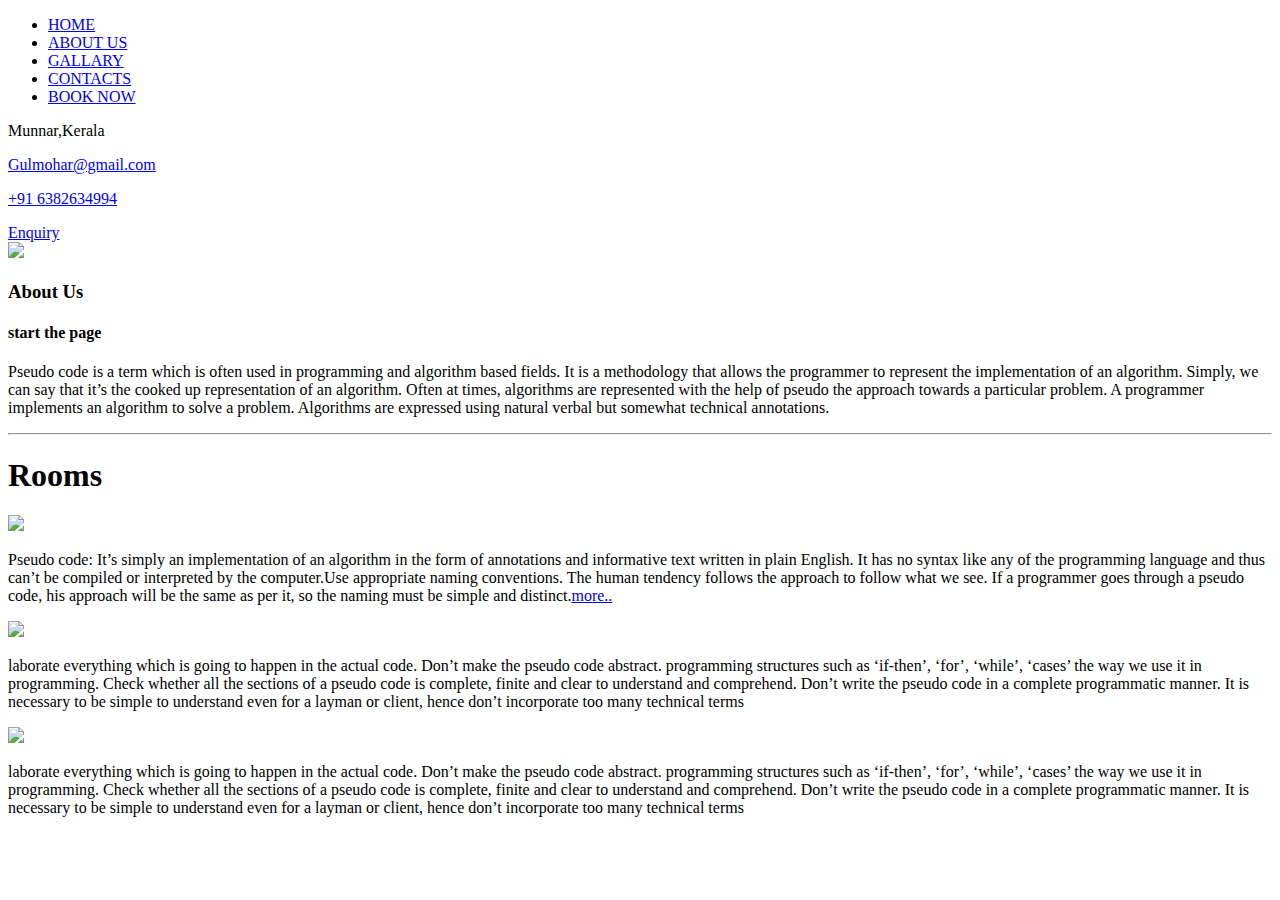
==== index.html @ bafe0e89 "added a class in room" ====
<!DOCTYPE html>
<html lang="en">
<head>
  <meta charset="UTF-8">
  <title>Gulmohar</title>
  <link rel="stylesheet" href="index.css">
</head>
<body>
	<header>
		
	</header>
<div class="headbar">
	<div class="Navigation">
		<nav class="Navbar">
			<ul class="navul">
				<li><a href="#">HOME</a></li>
				<li><a href="#">ABOUT US</a></li>
				<li><a href="#">GALLARY</a></li>
				<li><a href="#">CONTACTS</a></li>
				<li><a href="#">BOOK NOW</a></li>
			</ul>
		</nav>
	</div>
	<div class="container">
		<div class="head-items">
				<div class="col name">
					<p><span class="munnar-icon">Munnar,Kerala</span></p>
				</div>
				<div class="col email">
					<p><span class="email-icon"></span><a href="#" class="head-email">Gulmohar@gmail.com</a></p>
				</div>
				<div class="col phone">
					<p><span class="phone-icon"></span><a href="#">+91 6382634994</a></p>
				</div>
				<div class="enquirybar">
					<a href="#">Enquiry</a>
				</div>
		</div>
	</div>
</div>

<div class="wrap">
	<div class="centerpart">
		<img src="5.jpg">
		<div class="centertext">
			<h3> About Us</h3>
			<h4>start the page</h4>
				<p>Pseudo code is a term which is often used in programming and algorithm based fields. It is a methodology that allows the programmer to represent the implementation of an algorithm. Simply, we can say that it’s the cooked up representation of an algorithm. Often at times, algorithms are represented with the help of pseudo the approach towards a particular problem. A programmer implements an algorithm to solve a problem. Algorithms are expressed using natural verbal but somewhat technical annotations.
			</p>
		</div>

	</div>
<hr>
	<div class="rooms">
		<h1>Rooms</h1>
		<div class="col one"> 
			<img src="3.jpg">
			<p>
				Pseudo code: It’s simply an implementation of an algorithm in the form of annotations and informative text written in plain English. It has no syntax like any of the programming language and thus can’t be compiled or interpreted by the computer.Use appropriate naming conventions. The human tendency follows the approach to follow what we see. If a programmer goes through a pseudo code, his approach will be the same as per it, so the naming must be simple and distinct.<a href="#">more..</a>

			</p>
		</div>
		<div class="col two">
			<img src="6.jpg">
			<p>
				laborate everything which is going to happen in the actual code. Don’t make the pseudo code abstract.
                 programming structures such as ‘if-then’, ‘for’, ‘while’, ‘cases’ the way we use it in programming.
				Check whether all the sections of a pseudo code is complete, finite and clear to understand and comprehend.
				Don’t write the pseudo code in a complete programmatic manner. It is necessary to be simple to understand even for a layman or client, hence don’t incorporate too many technical terms

			</p>

		</div>
	</div>
		<div class="col three">
			<img src="2.jpg">
			<p>
				laborate everything which is going to happen in the actual code. Don’t make the pseudo code abstract.
                 programming structures such as ‘if-then’, ‘for’, ‘while’, ‘cases’ the way we use it in programming.
				Check whether all the sections of a pseudo code is complete, finite and clear to understand and comprehend.
				Don’t write the pseudo code in a complete programmatic manner. It is necessary to be simple to understand even for a layman or client, hence don’t incorporate too many technical terms

			</p>

		</div>
	</div>


</div>







<script type="text/javascript" src="index.js"></script>
</body>
</html>
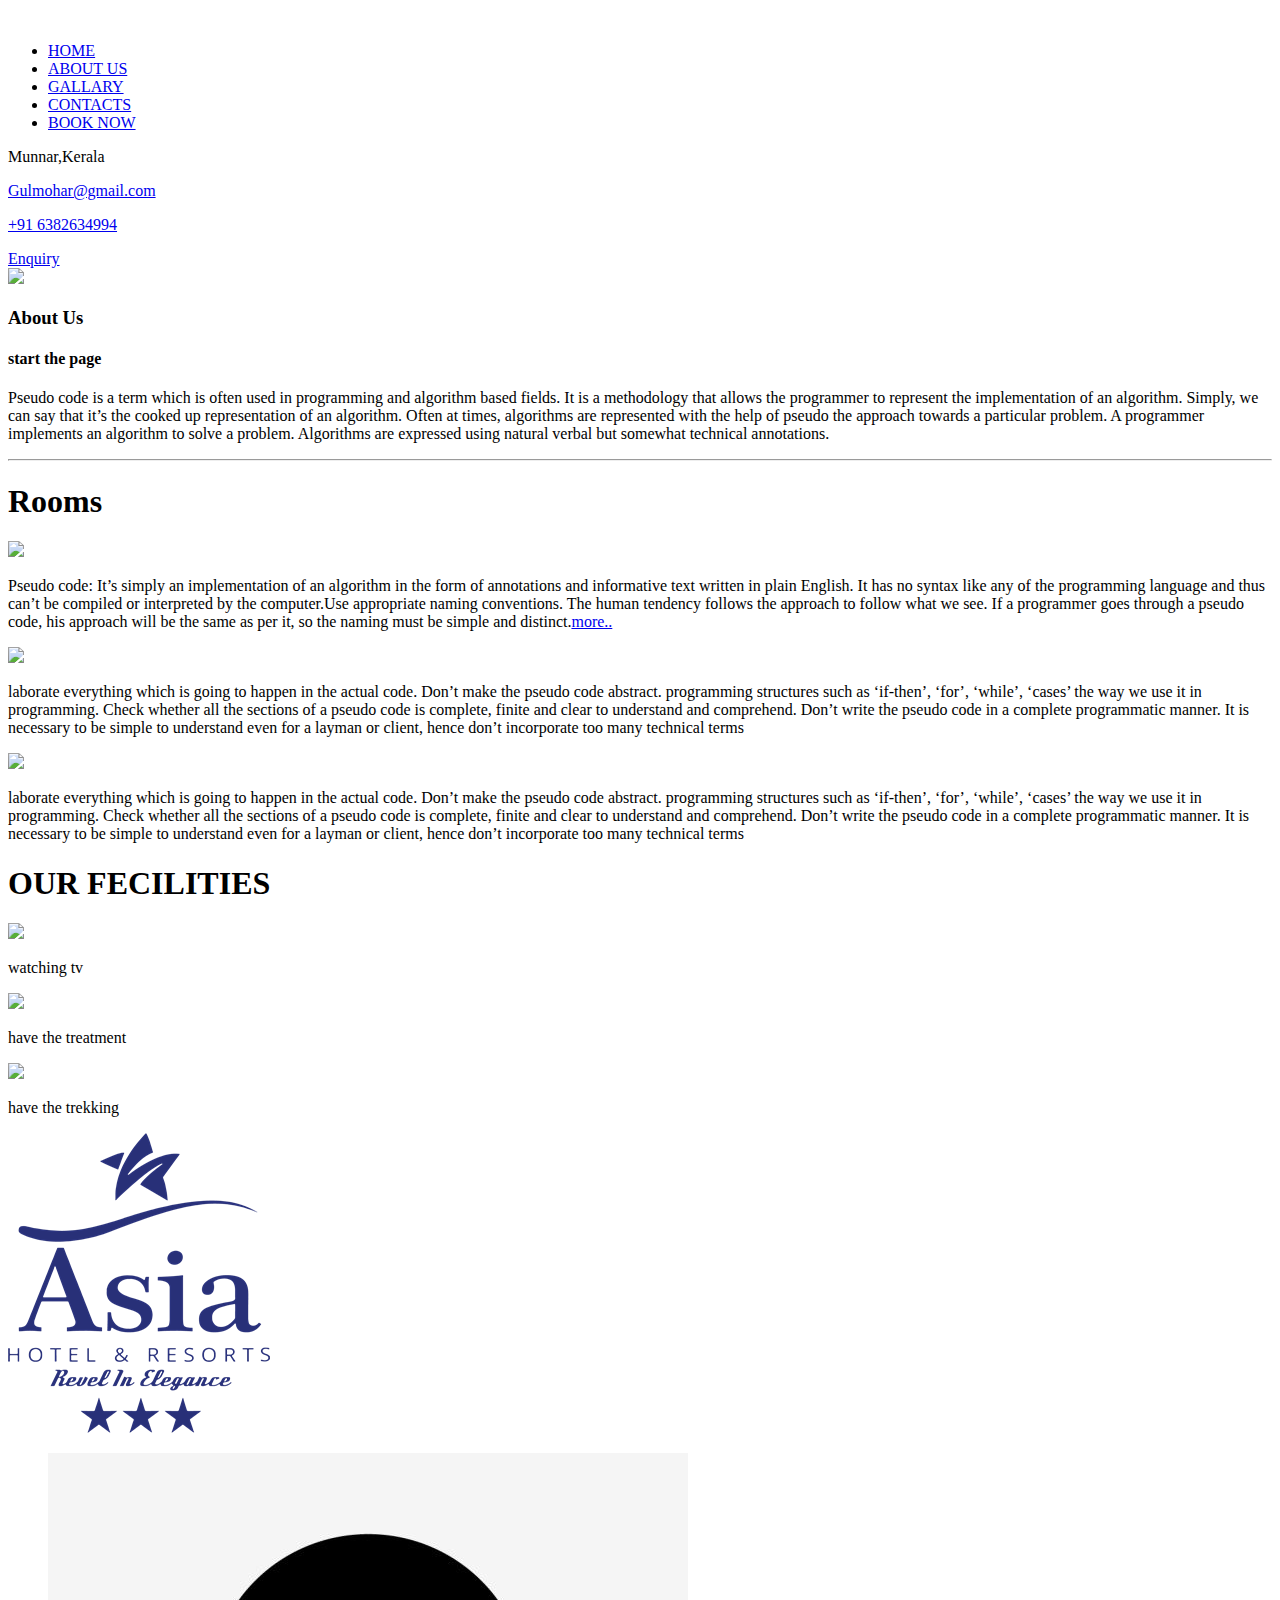
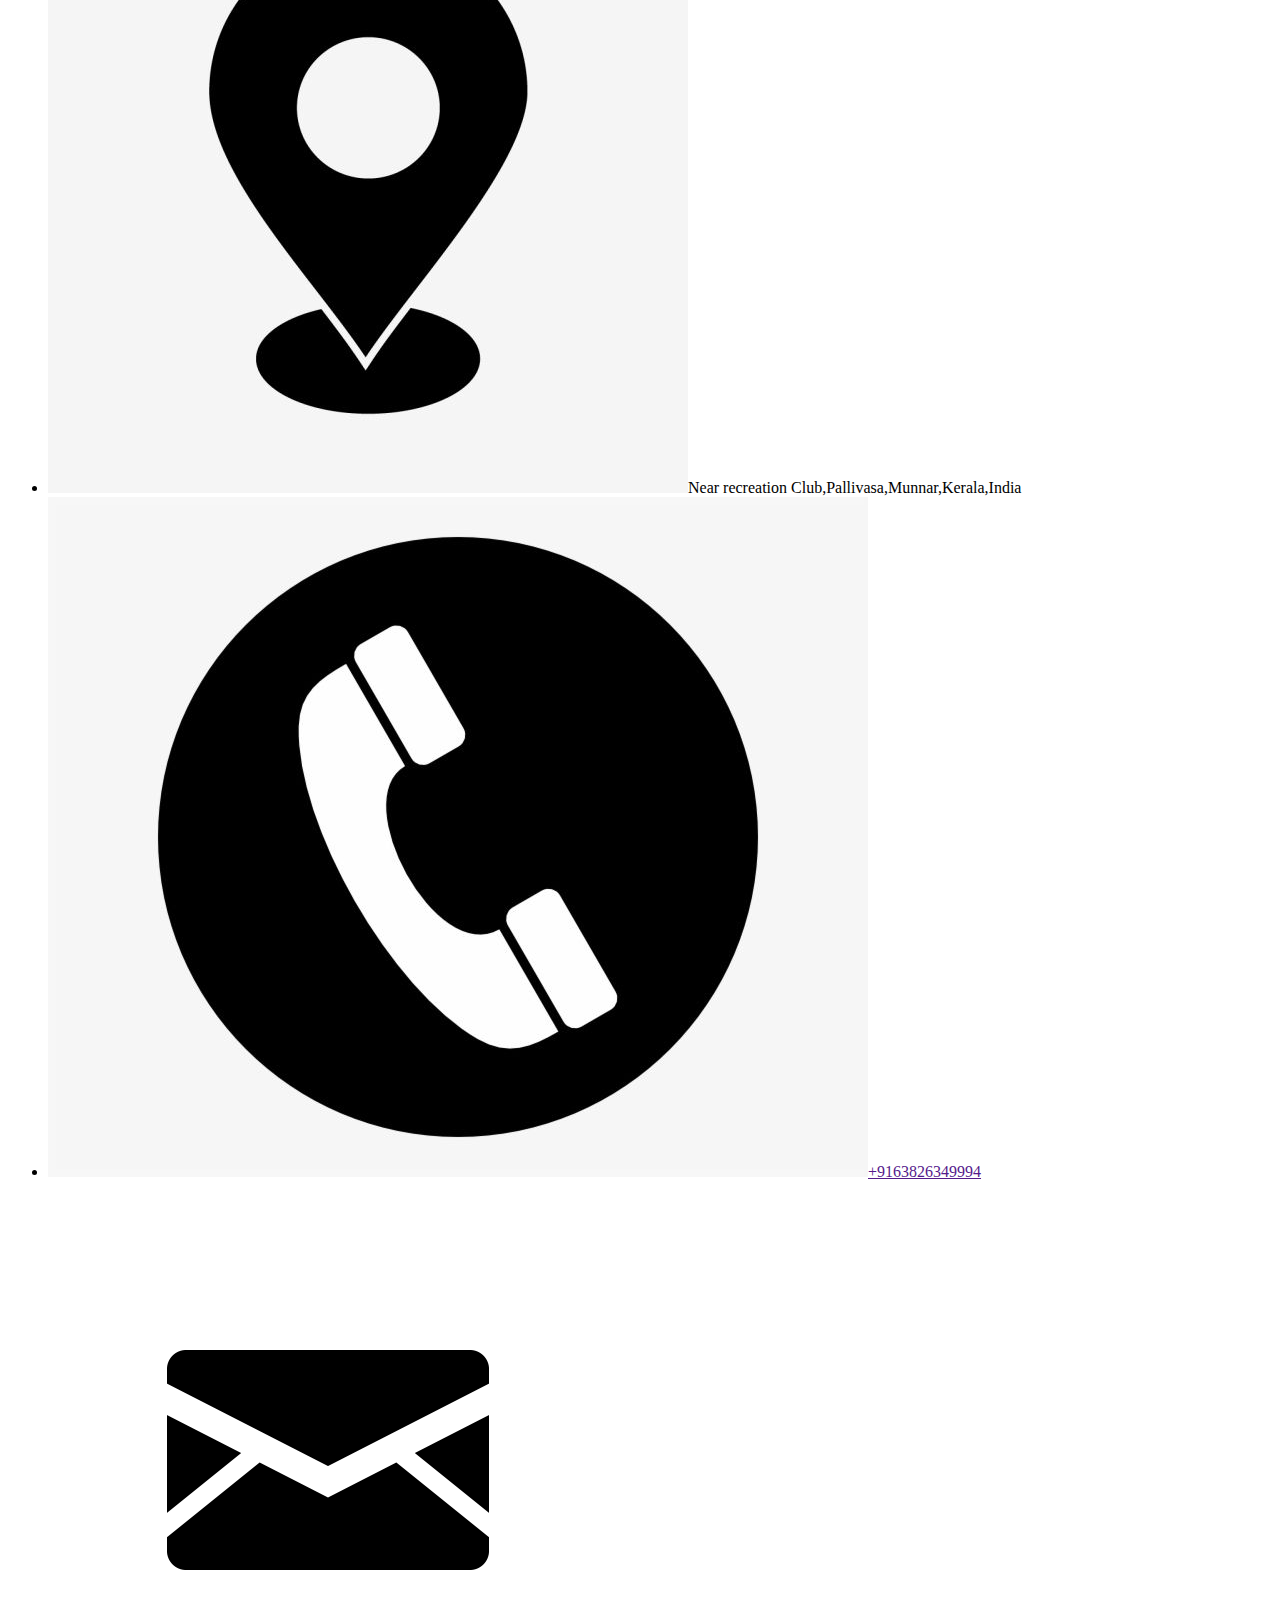
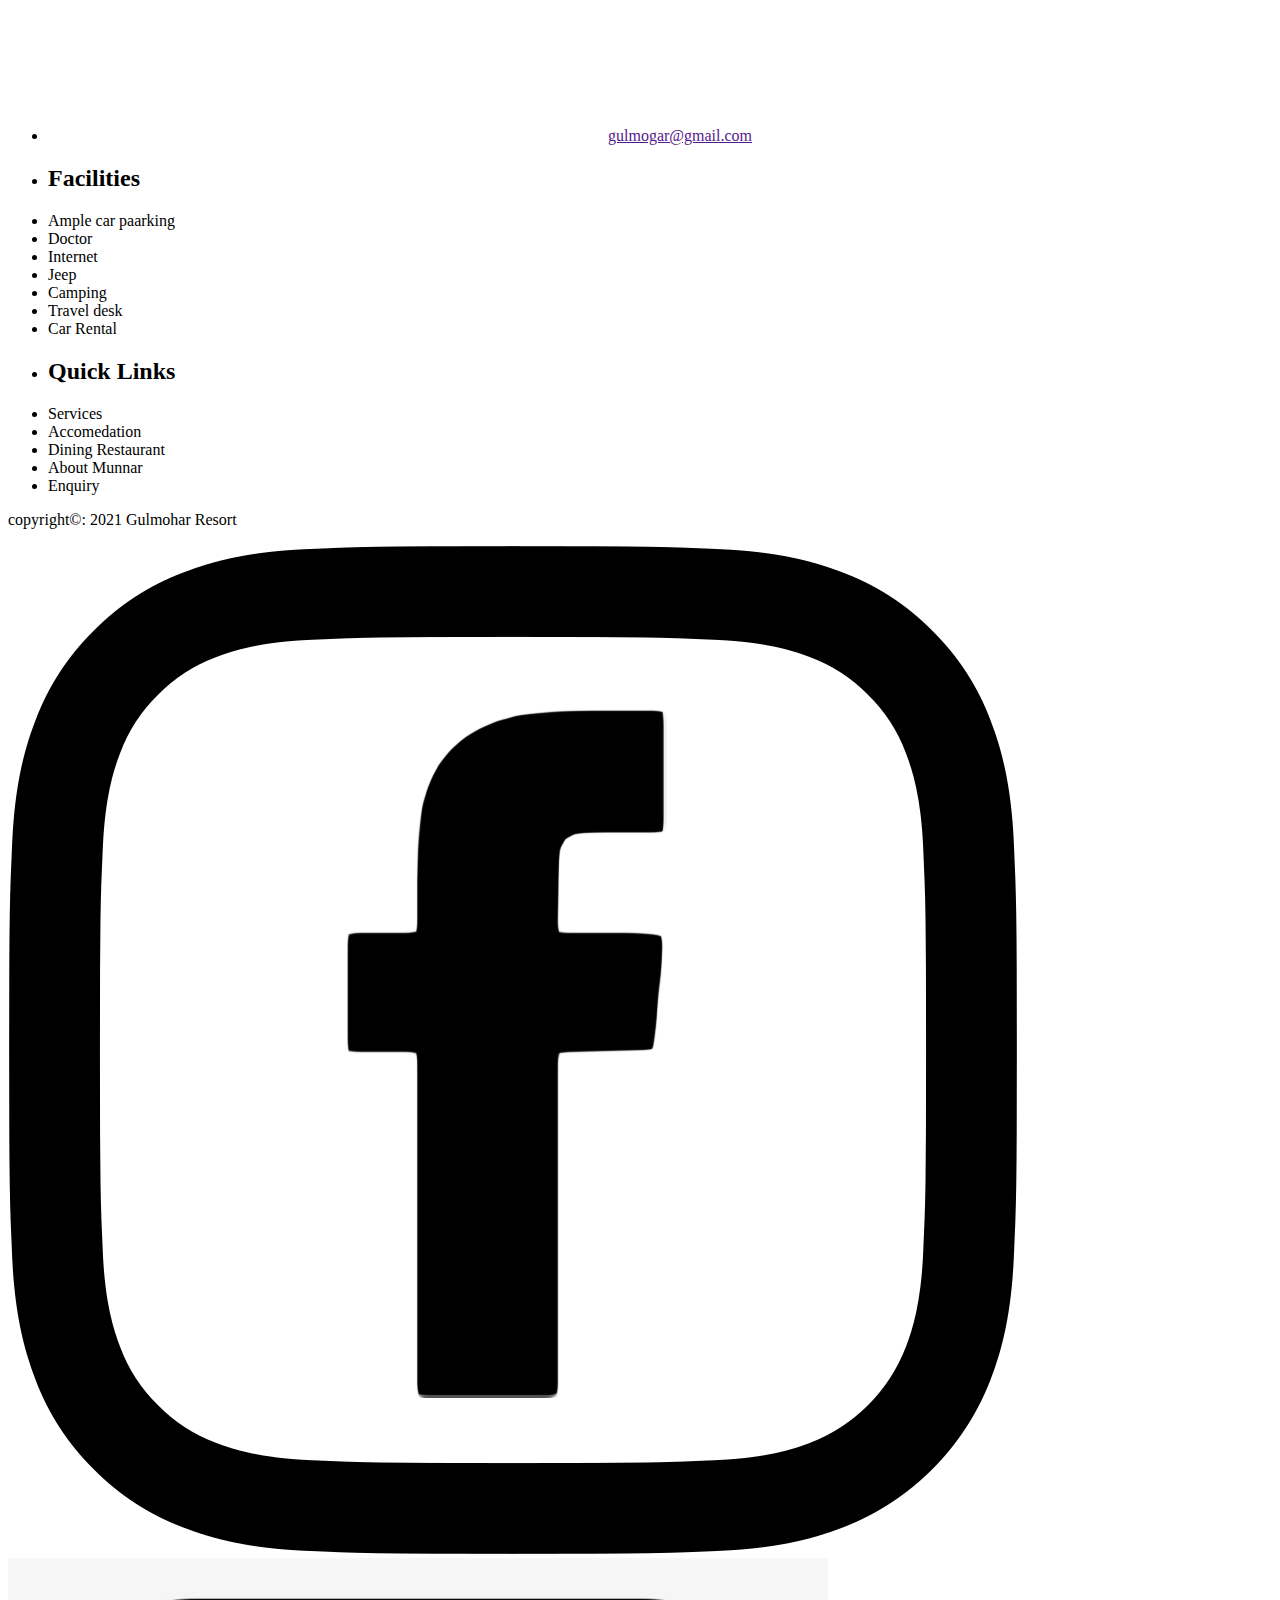
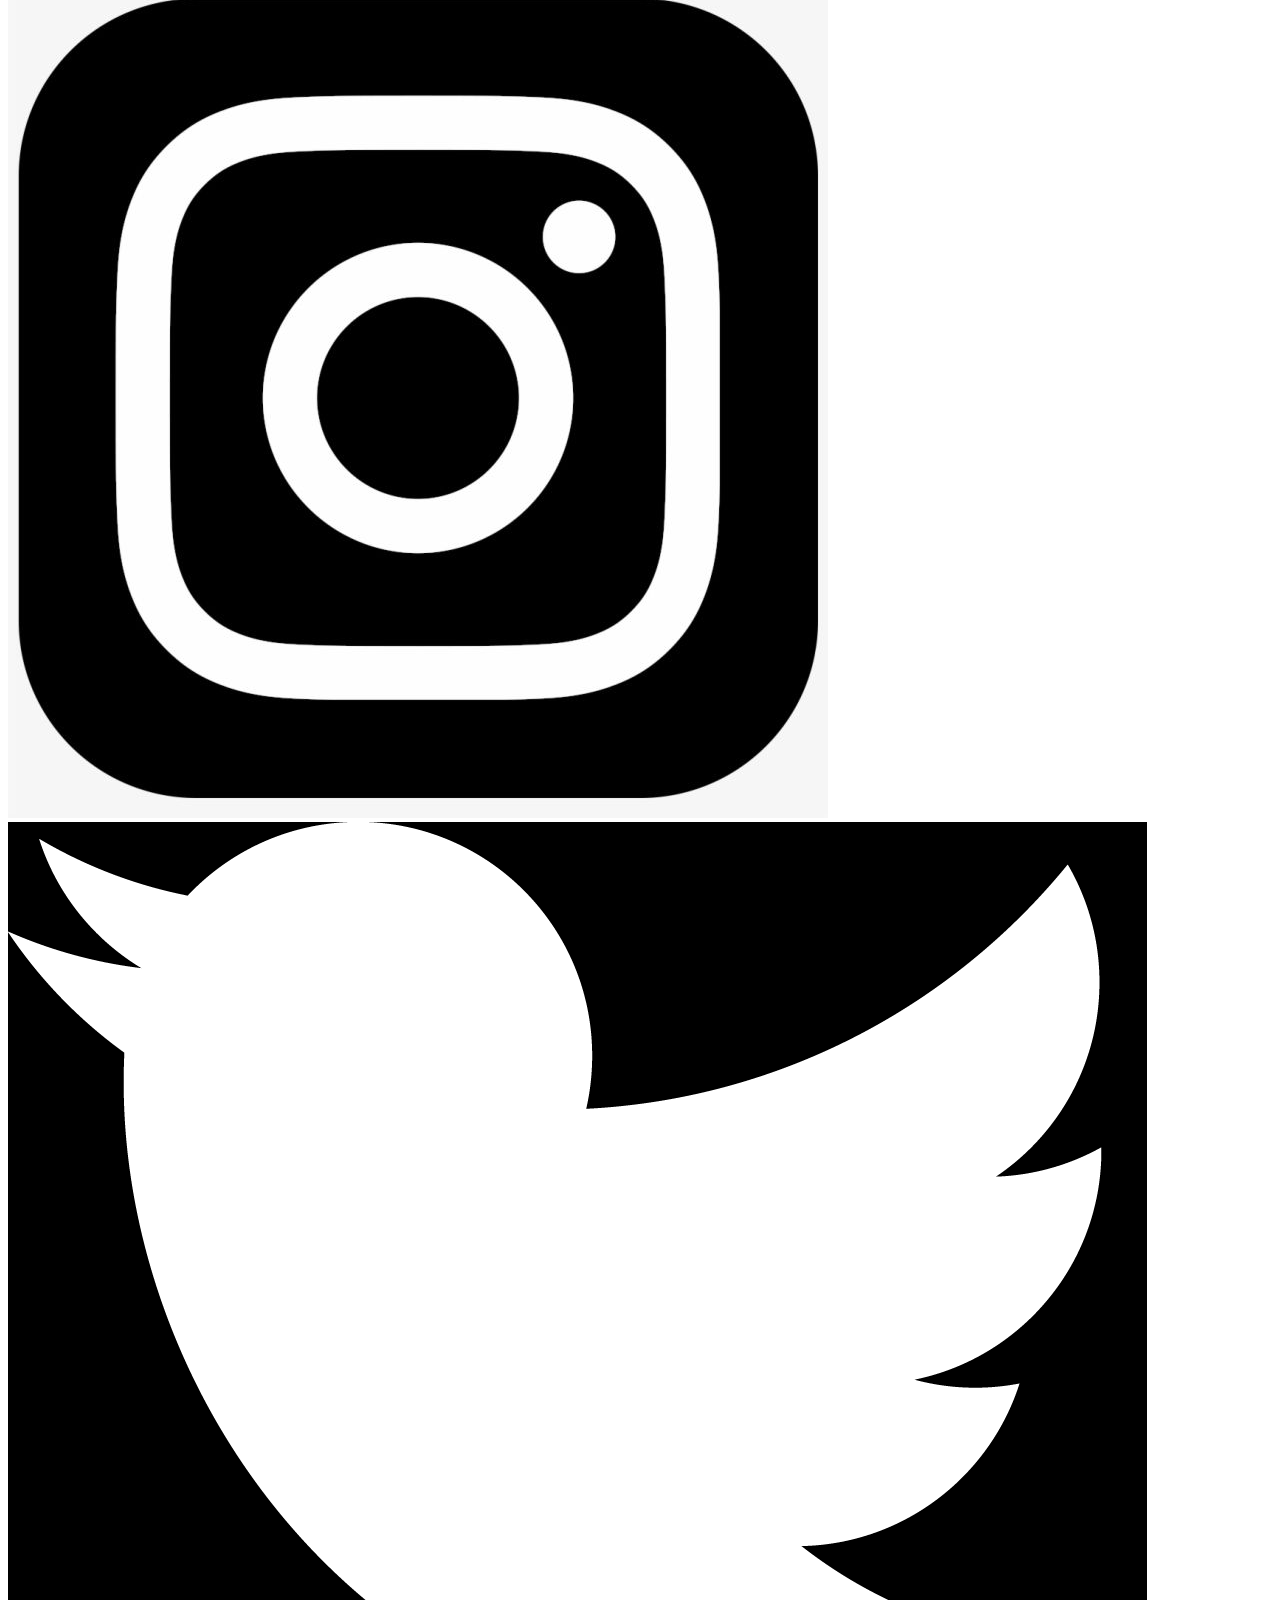
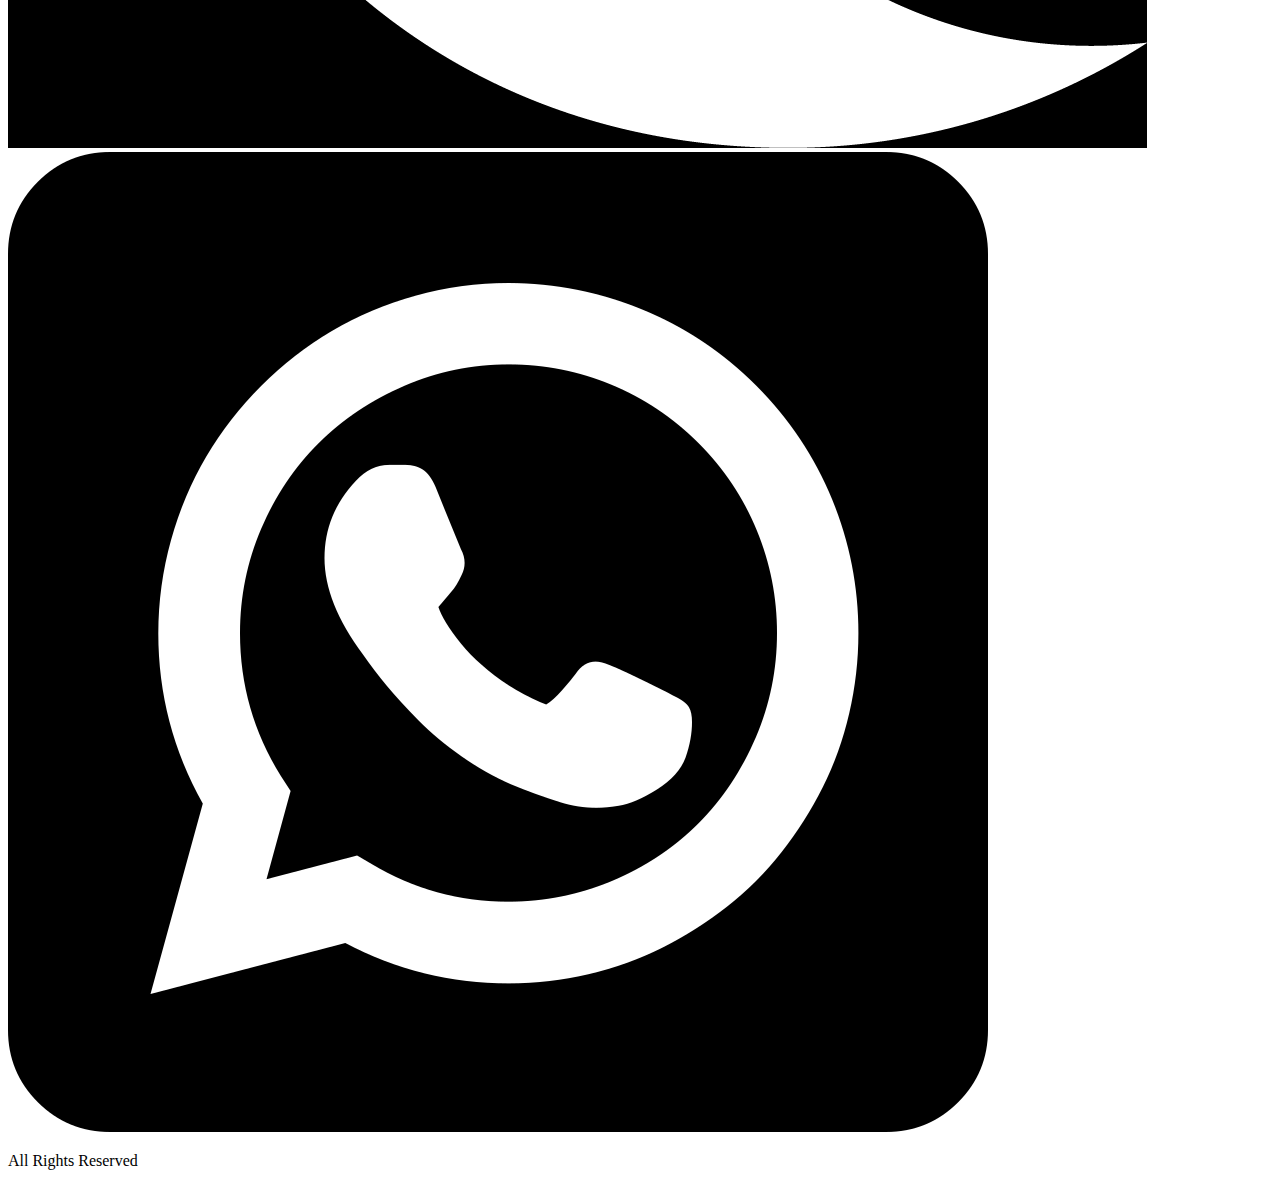
==== commit 30dc403c: "gallary pg added" ====
--- a/index.html
+++ b/index.html
@@ -7,15 +7,15 @@
 </head>
 <body>
 	<header>
-		
+		<img src="" id="slider">
 	</header>
 <div class="headbar">
 	<div class="Navigation">
 		<nav class="Navbar">
 			<ul class="navul">
-				<li><a href="#">HOME</a></li>
-				<li><a href="#">ABOUT US</a></li>
-				<li><a href="#">GALLARY</a></li>
+				<li><a href="babumon.html">HOME</a></li>
+				<li><a href="index.html">ABOUT US</a></li>
+				<li><a href="gallary.html">GALLARY</a></li>
 				<li><a href="#">CONTACTS</a></li>
 				<li><a href="#">BOOK NOW</a></li>
 			</ul>
@@ -24,13 +24,13 @@
 	<div class="container">
 		<div class="head-items">
 				<div class="col name">
-					<p><span class="munnar-icon">Munnar,Kerala</span></p>
+					<p><span class="munnar icon">Munnar,Kerala</span></p>
 				</div>
 				<div class="col email">
-					<p><span class="email-icon"></span><a href="#" class="head-email">Gulmohar@gmail.com</a></p>
+					<p><span class="email icon"></span><a href="#" class="head-email">Gulmohar@gmail.com</a></p>
 				</div>
 				<div class="col phone">
-					<p><span class="phone-icon"></span><a href="#">+91 6382634994</a></p>
+					<p><span class="phone icon"></span><a href="#">+91 6382634994</a></p>
 				</div>
 				<div class="enquirybar">
 					<a href="#">Enquiry</a>
@@ -50,46 +50,149 @@
 		</div>
 
 	</div>
+
 <hr>
-	<div class="rooms">
-		<h1>Rooms</h1>
-		<div class="col one"> 
-			<img src="3.jpg">
-			<p>
-				Pseudo code: It’s simply an implementation of an algorithm in the form of annotations and informative text written in plain English. It has no syntax like any of the programming language and thus can’t be compiled or interpreted by the computer.Use appropriate naming conventions. The human tendency follows the approach to follow what we see. If a programmer goes through a pseudo code, his approach will be the same as per it, so the naming must be simple and distinct.<a href="#">more..</a>
-
-			</p>
-		</div>
-		<div class="col two">
-			<img src="6.jpg">
-			<p>
-				laborate everything which is going to happen in the actual code. Don’t make the pseudo code abstract.
-                 programming structures such as ‘if-then’, ‘for’, ‘while’, ‘cases’ the way we use it in programming.
-				Check whether all the sections of a pseudo code is complete, finite and clear to understand and comprehend.
-				Don’t write the pseudo code in a complete programmatic manner. It is necessary to be simple to understand even for a layman or client, hence don’t incorporate too many technical terms
-
-			</p>
-
-		</div>
-	</div>
-		<div class="col three">
-			<img src="2.jpg">
-			<p>
-				laborate everything which is going to happen in the actual code. Don’t make the pseudo code abstract.
-                 programming structures such as ‘if-then’, ‘for’, ‘while’, ‘cases’ the way we use it in programming.
-				Check whether all the sections of a pseudo code is complete, finite and clear to understand and comprehend.
-				Don’t write the pseudo code in a complete programmatic manner. It is necessary to be simple to understand even for a layman or client, hence don’t incorporate too many technical terms
-
-			</p>
-
-		</div>
-	</div>
-
-
-</div>
-
-
-
+<div class="rooms">
+	<h1>Rooms</h1>
+		<div class="room-container">
+			<div class="col one"> 
+				<div class="image first">
+				<img src="room1.jpg">
+				</div>
+				<p>
+					Pseudo code: It’s simply an implementation of an algorithm in the form of annotations and informative text written in plain English. It has no syntax like any of the programming language and thus can’t be compiled or interpreted by the computer.Use appropriate naming conventions. The human tendency follows the approach to follow what we see. If a programmer goes through a pseudo code, his approach will be the same as per it, so the naming must be simple and distinct.<a href="#">more..</a>
+
+				</p>
+			</div>
+			<div class="col two">
+				<div class="image second">
+				<img src="room2.jpg">
+				</div>
+				<p>
+					laborate everything which is going to happen in the actual code. Don’t make the pseudo code abstract.
+	                 programming structures such as ‘if-then’, ‘for’, ‘while’, ‘cases’ the way we use it in programming.
+					Check whether all the sections of a pseudo code is complete, finite and clear to understand and comprehend.
+					Don’t write the pseudo code in a complete programmatic manner. It is necessary to be simple to understand even for a layman or client, hence don’t incorporate too many technical terms
+
+				</p>
+
+			</div>
+		
+	
+			<div class="col three">
+				<div class="image third">
+				<img src="room8.jfif">
+			</div>
+				<p>
+					laborate everything which is going to happen in the actual code. Don’t make the pseudo code abstract.
+	                 programming structures such as ‘if-then’, ‘for’, ‘while’, ‘cases’ the way we use it in programming.
+					Check whether all the sections of a pseudo code is complete, finite and clear to understand and comprehend.
+					Don’t write the pseudo code in a complete programmatic manner. It is necessary to be simple to understand even for a layman or client, hence don’t incorporate too many technical terms
+
+				</p>
+			</div>
+		</div>
+</div>
+
+
+<div class="fecility">
+	<h1>OUR FECILITIES</h1>
+		<div class="fecilitys-container">
+			<div class="pic tv">
+				<div class="logo a">
+				<img src="tv.png">
+				</div>
+				<p>watching tv</p>
+			</div>
+			<div class="pic chatti">
+				<div class="logo b">
+				<img src="chatti.png">
+				</div>
+				<p>have the treatment</p>
+			</div>
+			<div class="pic trekking">
+				<div class="logo c">
+				<img src="trekking.png">
+				</div>
+				<p>have the trekking</p>
+			</div>
+		</div>
+
+
+</div>
+
+</div>
+
+
+<footer>
+	<div class="footerset">
+		<div class="data" >
+			<div class="details logg">
+				<div class="detailss ">
+					<img src="log.png">
+				</div>
+				<div class="add lo">
+					<ul>
+						<li><img src="loc.jfif">Near recreation Club,Pallivasa,Munnar,Kerala,India</li>
+						<li><img src="ph.jfif"><a href="">+9163826349994</a></li>
+						<li><img src="em.png"><a href="">gulmogar@gmail.com</a></li>
+					</ul>
+
+				</div>
+			</div>
+			<div class="feac logg">
+				
+				<ul>
+					<li><h2>Facilities</h2></li>
+					<li>Ample car paarking</li>
+					<li>Doctor</li>
+					<li>Internet</li>
+					<li>Jeep</li>
+					<li>Camping</li>
+					<li>Travel desk</li>
+					<li>Car Rental</li>
+
+
+				</ul>
+
+
+			</div>
+			<div class="quick logg">
+				
+				<ul>
+					<li><h2>Quick Links</h2></li>
+					<li>Services</li>
+					<li>Accomedation</li>
+					<li>Dining Restaurant</li>
+					<li>About Munnar</li>
+					<li>Enquiry</li>
+
+				</ul>
+
+
+			</div>
+		</div>
+		<div class="foot end">
+			<div class="lastone">
+				<div class="copyright foo">
+					<p>copyright&copy: 2021 Gulmohar Resort</p>
+				</div>
+				<div class="social foo"> 
+					<img src="fb.png">
+					<img src="insta.jfif">
+					<img src="tw.png">
+					<img src="wt.png">
+				</div>
+				<div class="right foo">
+					<p>All Rights Reserved</p>
+
+				</div>
+			</div>
+
+		</div>
+
+	</div>
+</footer>
 
 
 
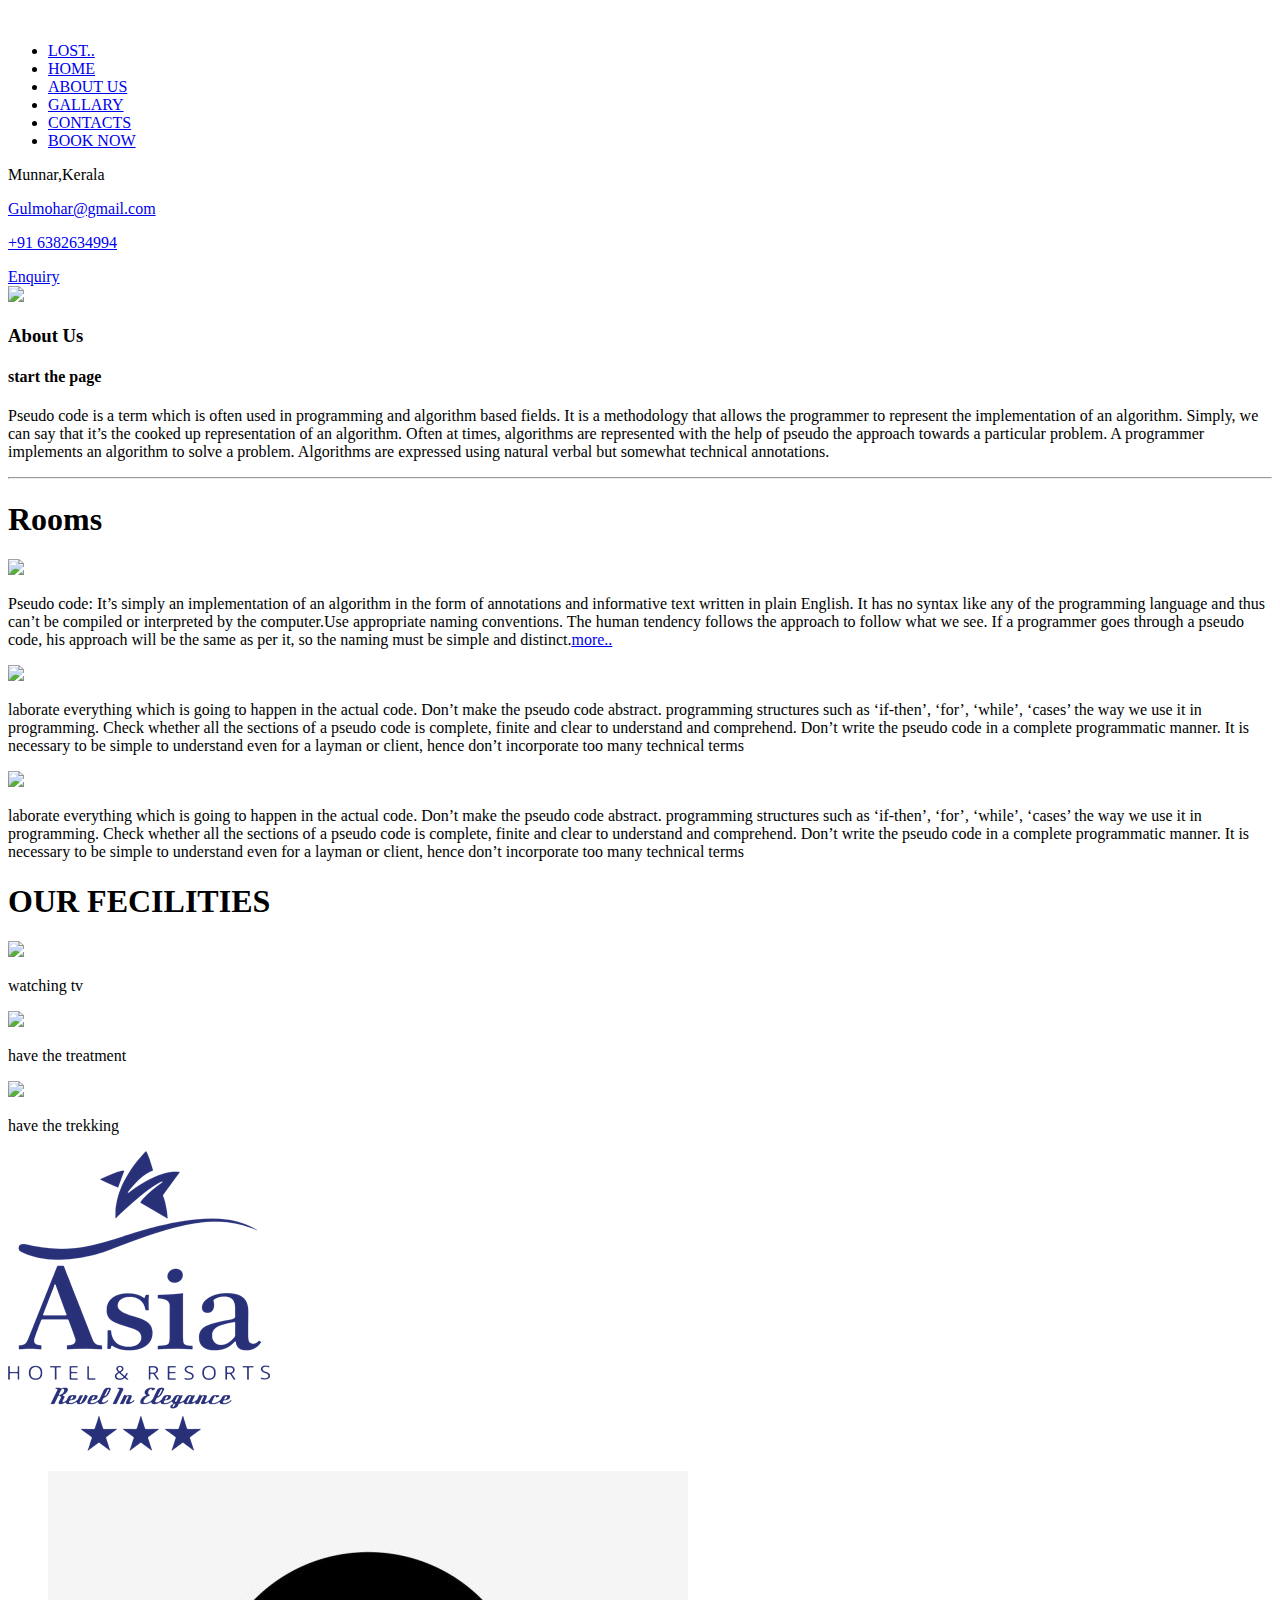
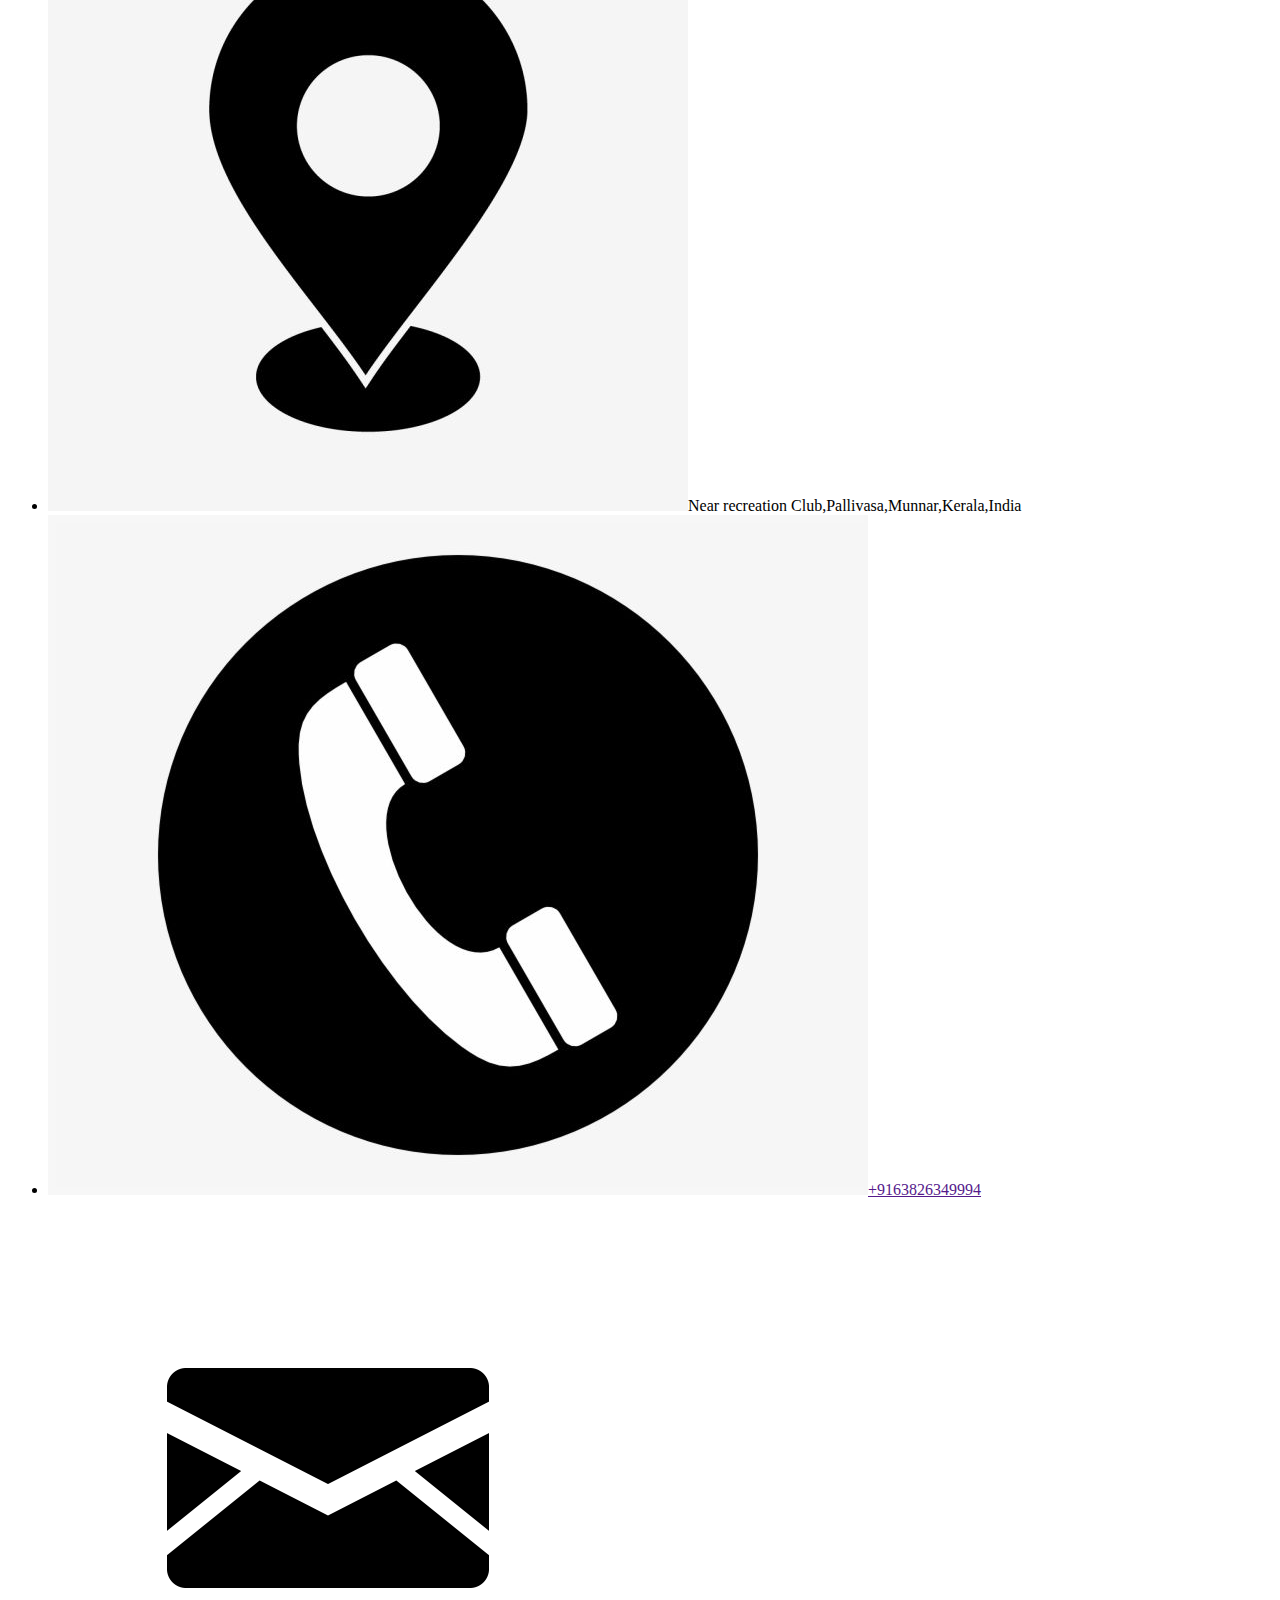
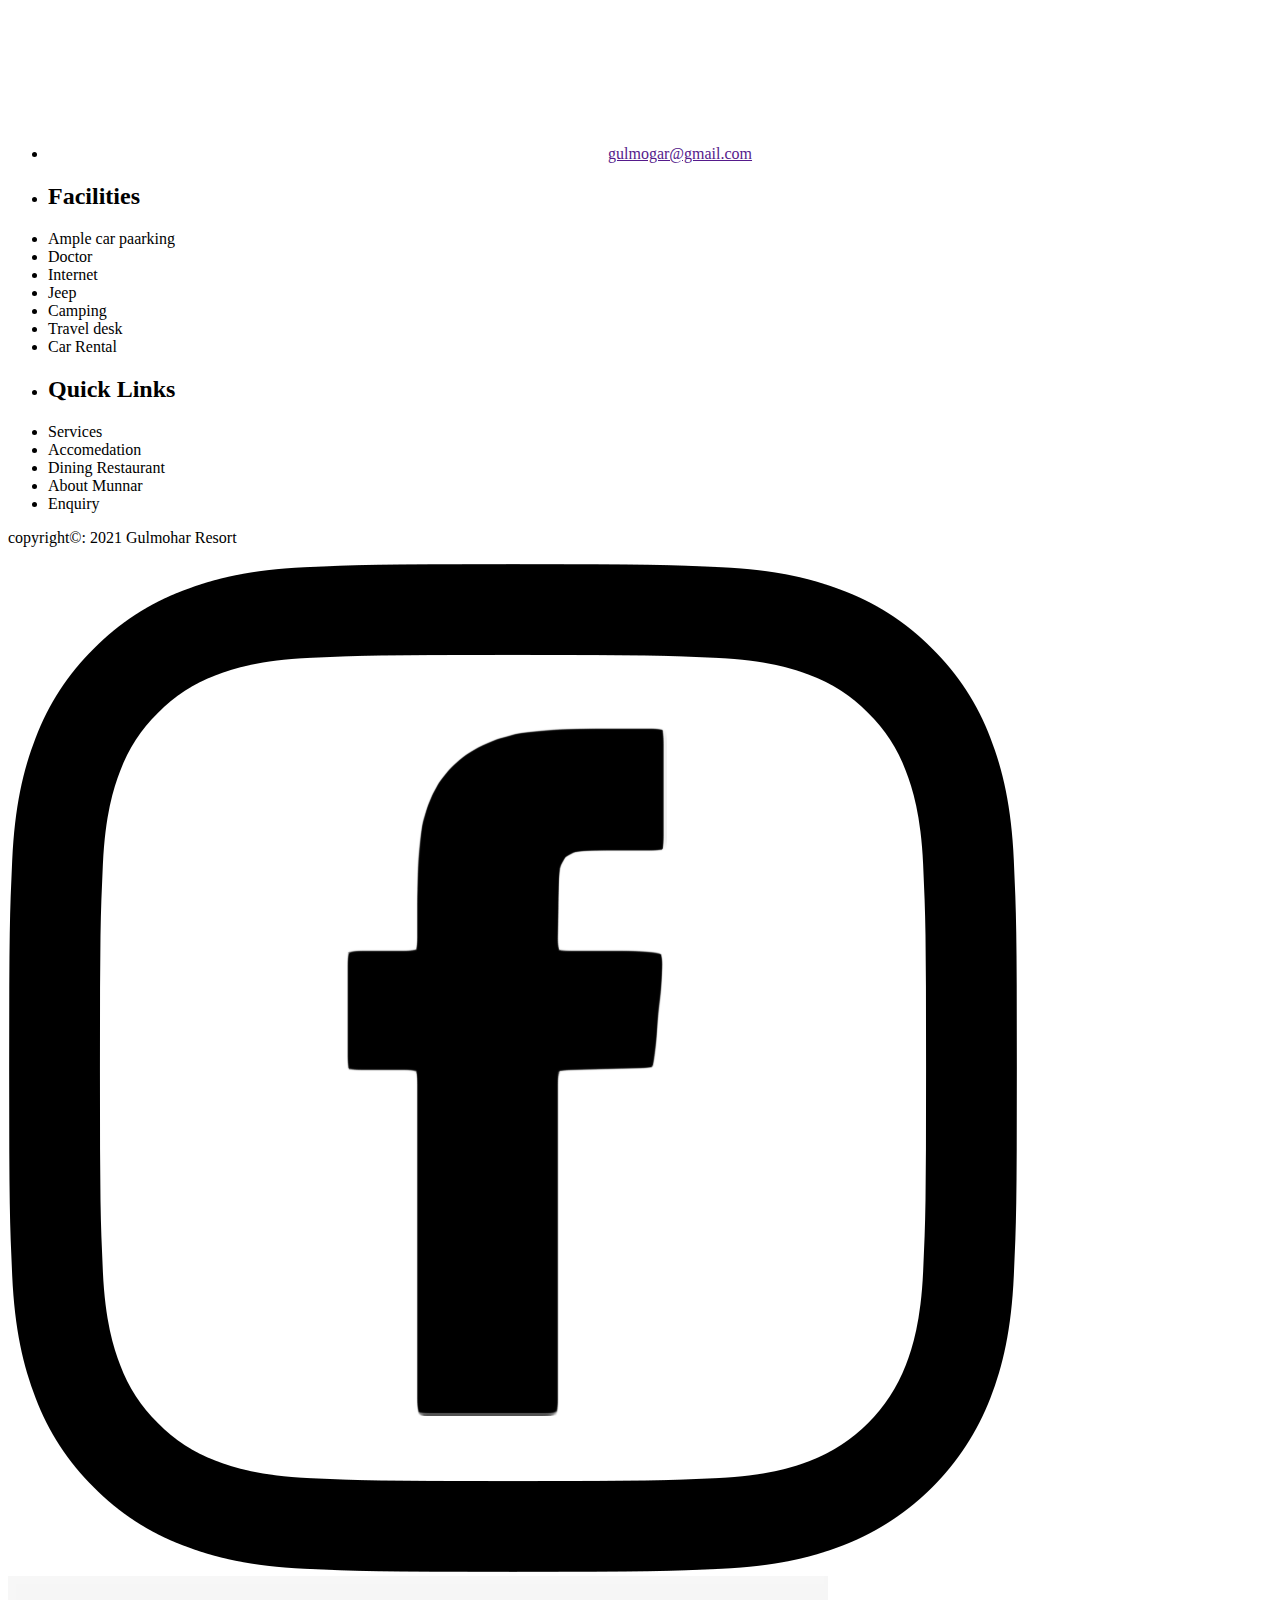
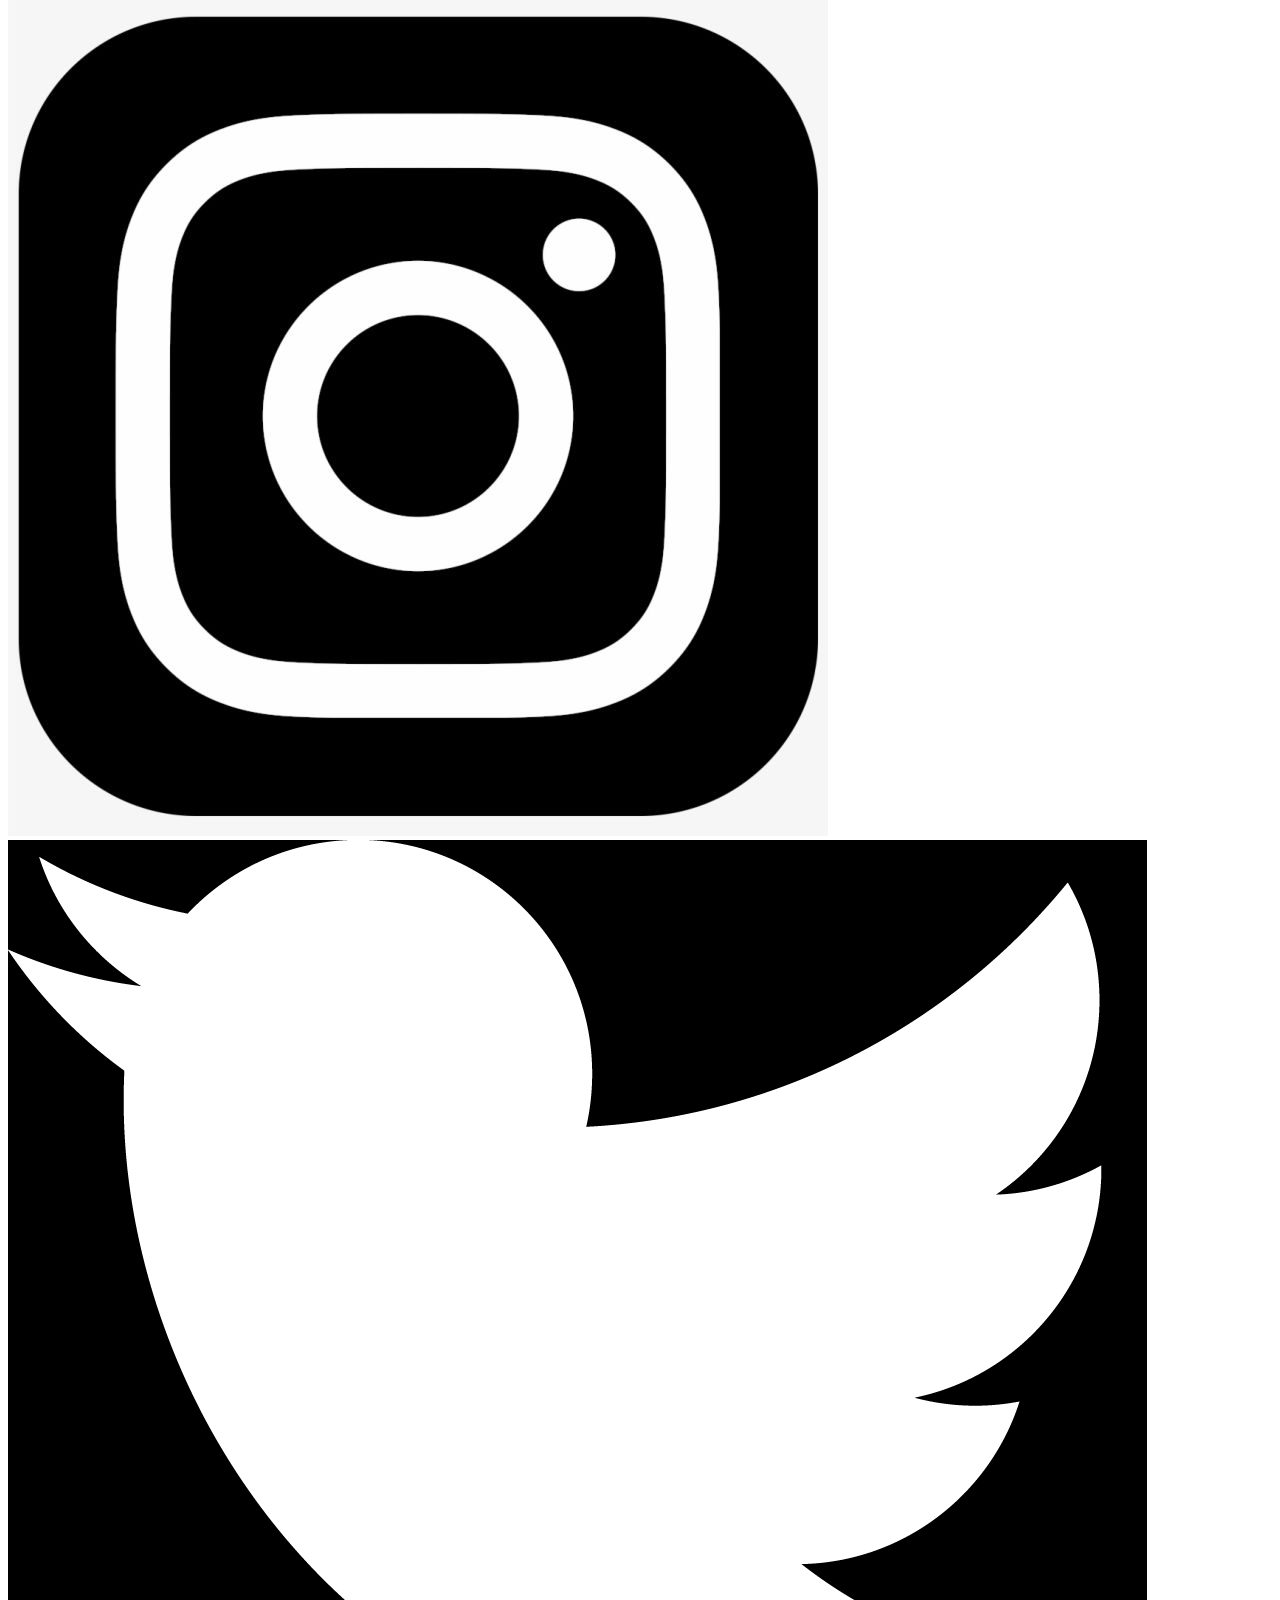
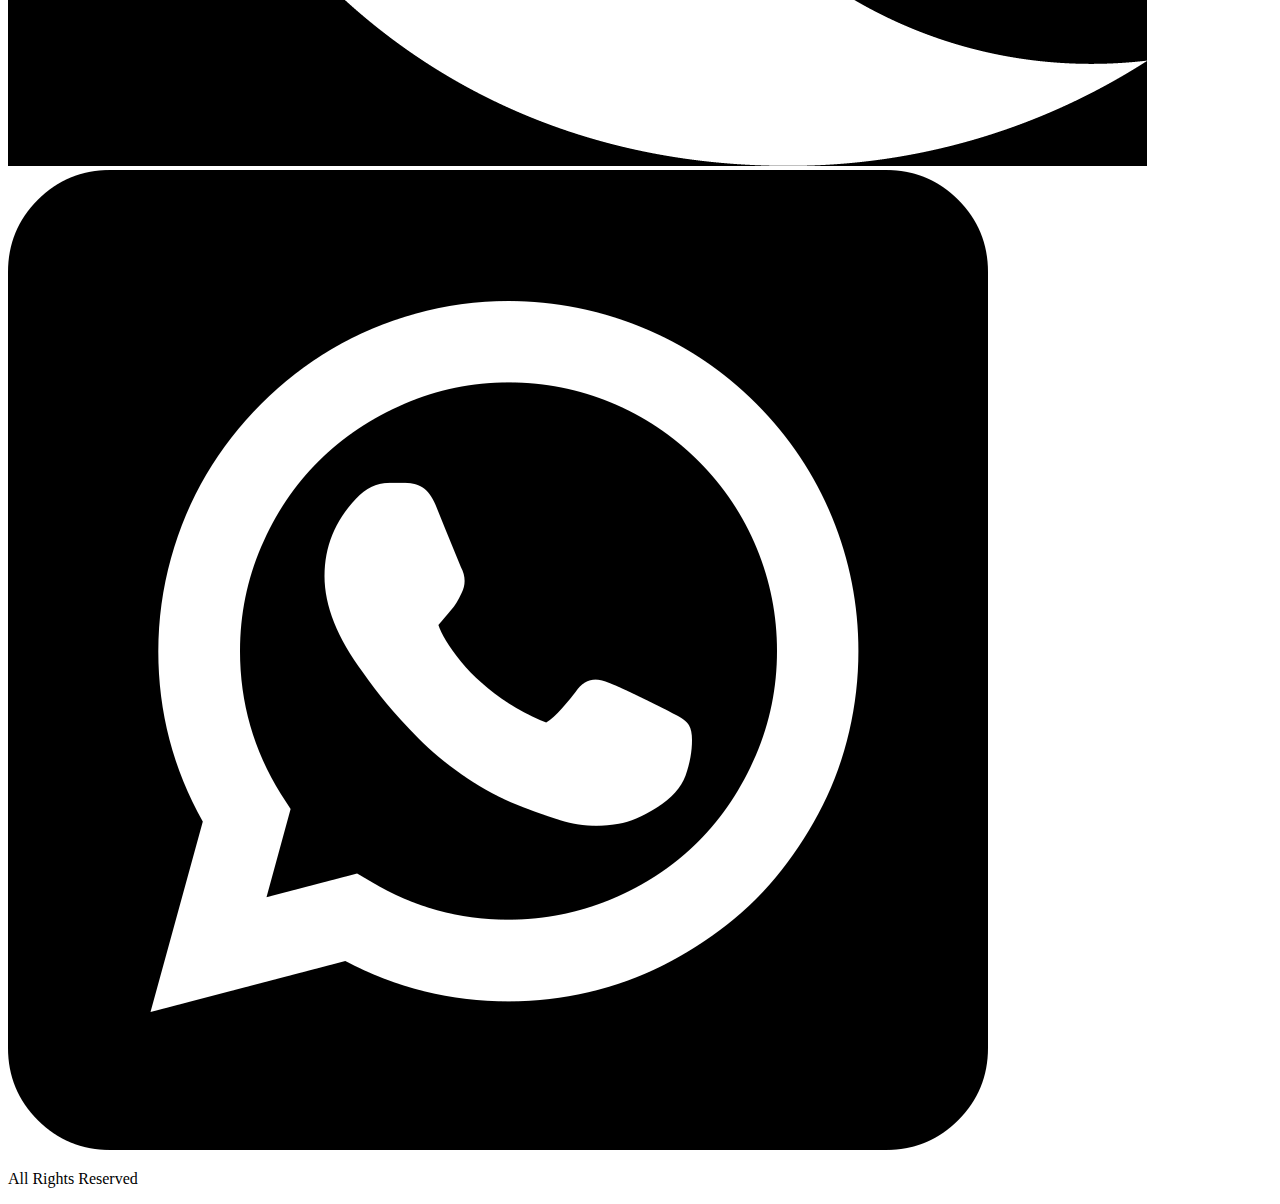
==== commit ce5ca440: "contacts" ====
--- a/index.html
+++ b/index.html
@@ -8,16 +8,25 @@
 <body>
 	<header>
 		<img src="" id="slider">
+	
+		<div class="manual">
+			<label for="checkbox" class="radio one">	</label>
+			<label for="checkbox" class="radio two">	</label>
+			<label for="checkbox" class="radio three">	</label>
+			<label for="checkbox" class="radio four">	</label>
+				
+		</div>
 	</header>
 <div class="headbar">
 	<div class="Navigation">
 		<nav class="Navbar">
 			<ul class="navul">
-				<li><a href="babumon.html">HOME</a></li>
-				<li><a href="index.html">ABOUT US</a></li>
+				<li class="lost"><a href="index.html">LOST..</a></li>
+				<li><a href="index.html">HOME</a></li>
+				<li><a href="about.html">ABOUT US</a></li>
 				<li><a href="gallary.html">GALLARY</a></li>
-				<li><a href="#">CONTACTS</a></li>
-				<li><a href="#">BOOK NOW</a></li>
+				<li><a href="contacts.html">CONTACTS</a></li>
+				<li><a href="booknow.html">BOOK NOW</a></li>
 			</ul>
 		</nav>
 	</div>
